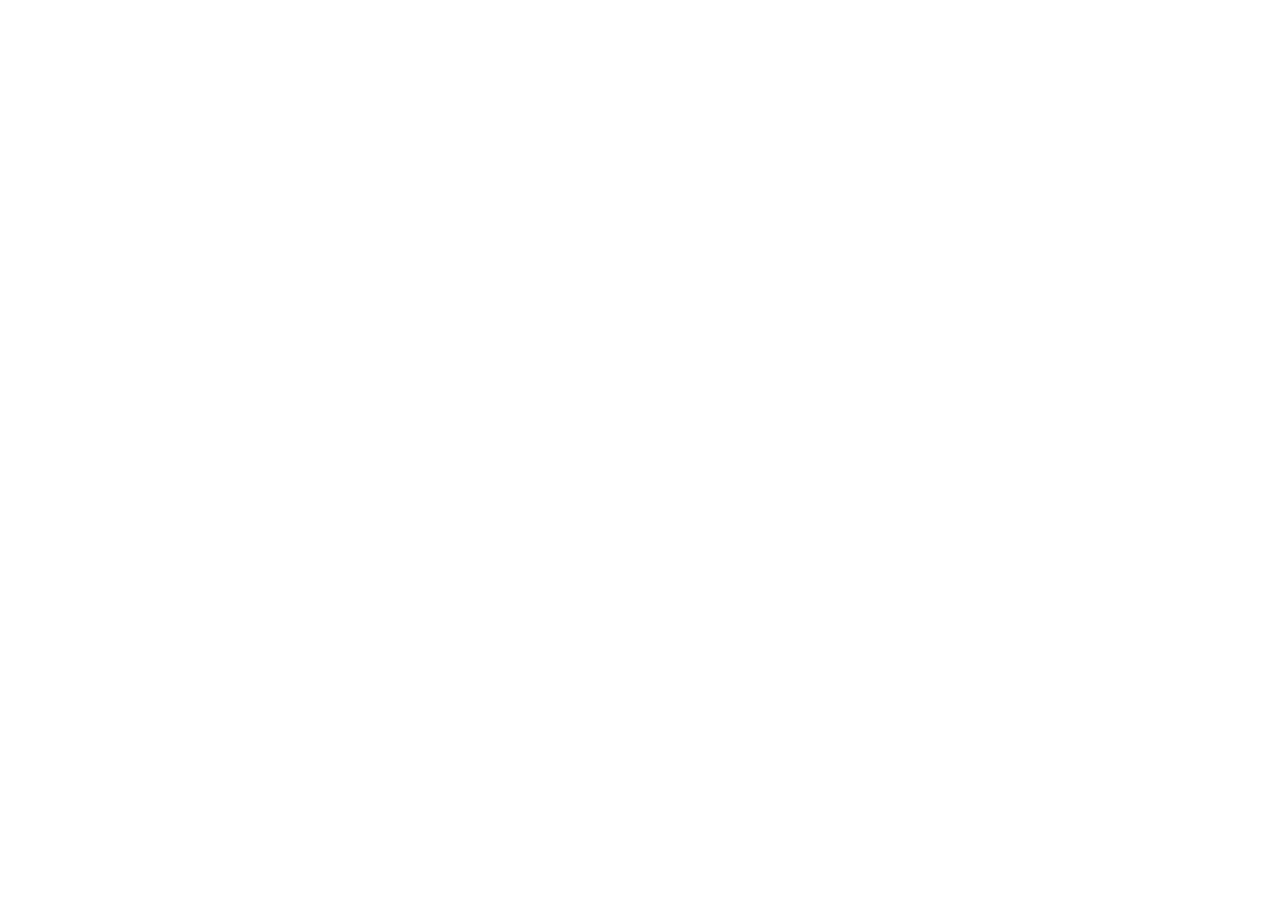
==== index.html @ e2c91dc7 "[skip lovable] Use tech stack vite_react_shadcn_ts_20250728_minor" ====
<!doctype html>
<html lang="en">
  <head>
    <meta charset="UTF-8" />
    <meta name="viewport" content="width=device-width, initial-scale=1.0" />
    <title>obsidian-signal</title>
    <meta name="description" content="Lovable Generated Project" />
    <meta name="author" content="Lovable" />

    <meta property="og:title" content="obsidian-signal" />
    <meta property="og:description" content="Lovable Generated Project" />
    <meta property="og:type" content="website" />
    <meta property="og:image" content="https://lovable.dev/opengraph-image-p98pqg.png" />

    <meta name="twitter:card" content="summary_large_image" />
    <meta name="twitter:site" content="@lovable_dev" />
    <meta name="twitter:image" content="https://lovable.dev/opengraph-image-p98pqg.png" />
  </head>

  <body>
    <div id="root"></div>
    <script type="module" src="/src/main.tsx"></script>
  </body>
</html>
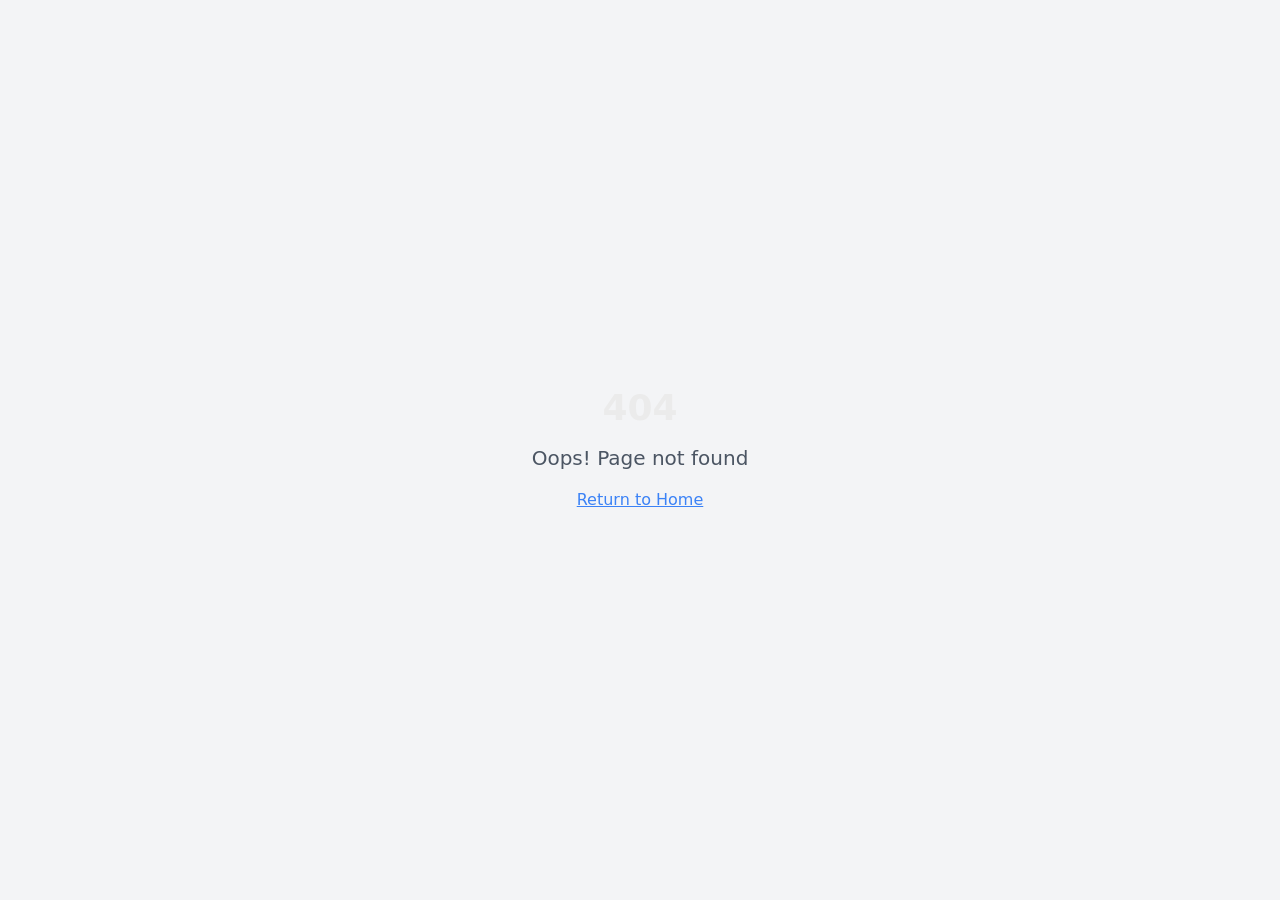
==== commit fa38481b: "Updates" ====
--- a/index.html
+++ b/index.html
@@ -1,24 +1,31 @@
-<!doctype html>
-<html lang="en">
-  <head>
-    <meta charset="UTF-8" />
-    <meta name="viewport" content="width=device-width, initial-scale=1.0" />
-    <title>obsidian-signal</title>
-    <meta name="description" content="Lovable Generated Project" />
-    <meta name="author" content="Lovable" />
-
-    <meta property="og:title" content="obsidian-signal" />
-    <meta property="og:description" content="Lovable Generated Project" />
-    <meta property="og:type" content="website" />
-    <meta property="og:image" content="https://lovable.dev/opengraph-image-p98pqg.png" />
-
-    <meta name="twitter:card" content="summary_large_image" />
-    <meta name="twitter:site" content="@lovable_dev" />
-    <meta name="twitter:image" content="https://lovable.dev/opengraph-image-p98pqg.png" />
-  </head>
-
-  <body>
-    <div id="root"></div>
-    <script type="module" src="/src/main.tsx"></script>
-  </body>
-</html>
+<!doctype html>
+<html lang="en">
+  <head>
+    <meta charset="UTF-8" />
+    <meta name="viewport" content="width=device-width, initial-scale=1.0" />
+    <title>Aegis Track - GPS Tracker | Signal. Steel. Sovereignty.</title>
+    <meta name="description" content="Premium GPS tracker with real-time tracking, GNSS precision, and LTE-M/NB-IoT connectivity. Track what matters without compromise." />
+    <meta name="author" content="Aegis Track" />
+    <meta name="keywords" content="GPS tracker, real-time tracking, fleet management, asset tracking, geofencing" />
+
+    <meta property="og:title" content="Aegis Track - Premium GPS Tracker" />
+    <meta property="og:description" content="Signal. Steel. Sovereignty. Track what matters in real time, without compromise." />
+    <meta property="og:type" content="website" />
+    <meta property="og:image" content="https://lovable.dev/opengraph-image-p98pqg.png" />
+
+    <meta name="twitter:card" content="summary_large_image" />
+    <meta name="twitter:site" content="@aegistrack" />
+    <meta name="twitter:image" content="https://lovable.dev/opengraph-image-p98pqg.png" />
+    
+    <link rel="preconnect" href="https://fonts.googleapis.com">
+    <link rel="preconnect" href="https://fonts.gstatic.com" crossorigin>
+    <link href="https://fonts.googleapis.com/css2?family=Space+Grotesk:wght@400;500;600;700&display=swap" rel="stylesheet">
+    <script type="module" crossorigin src="/assets/index-DQ94vwD7.js"></script>
+    <link rel="stylesheet" crossorigin href="/assets/index-DoMQKW9N.css">
+  </head>
+
+  <body>
+    <div id="root"></div>+
+  </body>
+</html>
--- a/assets/index-DoMQKW9N.css
+++ b/assets/index-DoMQKW9N.css
@@ -0,0 +1 @@
+*,:before,:after{--tw-border-spacing-x: 0;--tw-border-spacing-y: 0;--tw-translate-x: 0;--tw-translate-y: 0;--tw-rotate: 0;--tw-skew-x: 0;--tw-skew-y: 0;--tw-scale-x: 1;--tw-scale-y: 1;--tw-pan-x: ;--tw-pan-y: ;--tw-pinch-zoom: ;--tw-scroll-snap-strictness: proximity;--tw-gradient-from-position: ;--tw-gradient-via-position: ;--tw-gradient-to-position: ;--tw-ordinal: ;--tw-slashed-zero: ;--tw-numeric-figure: ;--tw-numeric-spacing: ;--tw-numeric-fraction: ;--tw-ring-inset: ;--tw-ring-offset-width: 0px;--tw-ring-offset-color: #fff;--tw-ring-color: rgb(59 130 246 / .5);--tw-ring-offset-shadow: 0 0 #0000;--tw-ring-shadow: 0 0 #0000;--tw-shadow: 0 0 #0000;--tw-shadow-colored: 0 0 #0000;--tw-blur: ;--tw-brightness: ;--tw-contrast: ;--tw-grayscale: ;--tw-hue-rotate: ;--tw-invert: ;--tw-saturate: ;--tw-sepia: ;--tw-drop-shadow: ;--tw-backdrop-blur: ;--tw-backdrop-brightness: ;--tw-backdrop-contrast: ;--tw-backdrop-grayscale: ;--tw-backdrop-hue-rotate: ;--tw-backdrop-invert: ;--tw-backdrop-opacity: ;--tw-backdrop-saturate: ;--tw-backdrop-sepia: ;--tw-contain-size: ;--tw-contain-layout: ;--tw-contain-paint: ;--tw-contain-style: }::backdrop{--tw-border-spacing-x: 0;--tw-border-spacing-y: 0;--tw-translate-x: 0;--tw-translate-y: 0;--tw-rotate: 0;--tw-skew-x: 0;--tw-skew-y: 0;--tw-scale-x: 1;--tw-scale-y: 1;--tw-pan-x: ;--tw-pan-y: ;--tw-pinch-zoom: ;--tw-scroll-snap-strictness: proximity;--tw-gradient-from-position: ;--tw-gradient-via-position: ;--tw-gradient-to-position: ;--tw-ordinal: ;--tw-slashed-zero: ;--tw-numeric-figure: ;--tw-numeric-spacing: ;--tw-numeric-fraction: ;--tw-ring-inset: ;--tw-ring-offset-width: 0px;--tw-ring-offset-color: #fff;--tw-ring-color: rgb(59 130 246 / .5);--tw-ring-offset-shadow: 0 0 #0000;--tw-ring-shadow: 0 0 #0000;--tw-shadow: 0 0 #0000;--tw-shadow-colored: 0 0 #0000;--tw-blur: ;--tw-brightness: ;--tw-contrast: ;--tw-grayscale: ;--tw-hue-rotate: ;--tw-invert: ;--tw-saturate: ;--tw-sepia: ;--tw-drop-shadow: ;--tw-backdrop-blur: ;--tw-backdrop-brightness: ;--tw-backdrop-contrast: ;--tw-backdrop-grayscale: ;--tw-backdrop-hue-rotate: ;--tw-backdrop-invert: ;--tw-backdrop-opacity: ;--tw-backdrop-saturate: ;--tw-backdrop-sepia: ;--tw-contain-size: ;--tw-contain-layout: ;--tw-contain-paint: ;--tw-contain-style: }*,:before,:after{box-sizing:border-box;border-width:0;border-style:solid;border-color:#e5e7eb}:before,:after{--tw-content: ""}html,:host{line-height:1.5;-webkit-text-size-adjust:100%;-moz-tab-size:4;-o-tab-size:4;tab-size:4;font-family:ui-sans-serif,system-ui,sans-serif,"Apple Color Emoji","Segoe UI Emoji",Segoe UI Symbol,"Noto Color Emoji";font-feature-settings:normal;font-variation-settings:normal;-webkit-tap-highlight-color:transparent}body{margin:0;line-height:inherit}hr{height:0;color:inherit;border-top-width:1px}abbr:where([title]){-webkit-text-decoration:underline dotted;text-decoration:underline dotted}h1,h2,h3,h4,h5,h6{font-size:inherit;font-weight:inherit}a{color:inherit;text-decoration:inherit}b,strong{font-weight:bolder}code,kbd,samp,pre{font-family:ui-monospace,SFMono-Regular,Menlo,Monaco,Consolas,Liberation Mono,Courier New,monospace;font-feature-settings:normal;font-variation-settings:normal;font-size:1em}small{font-size:80%}sub,sup{font-size:75%;line-height:0;position:relative;vertical-align:baseline}sub{bottom:-.25em}sup{top:-.5em}table{text-indent:0;border-color:inherit;border-collapse:collapse}button,input,optgroup,select,textarea{font-family:inherit;font-feature-settings:inherit;font-variation-settings:inherit;font-size:100%;font-weight:inherit;line-height:inherit;letter-spacing:inherit;color:inherit;margin:0;padding:0}button,select{text-transform:none}button,input:where([type=button]),input:where([type=reset]),input:where([type=submit]){-webkit-appearance:button;background-color:transparent;background-image:none}:-moz-focusring{outline:auto}:-moz-ui-invalid{box-shadow:none}progress{vertical-align:baseline}::-webkit-inner-spin-button,::-webkit-outer-spin-button{height:auto}[type=search]{-webkit-appearance:textfield;outline-offset:-2px}::-webkit-search-decoration{-webkit-appearance:none}::-webkit-file-upload-button{-webkit-appearance:button;font:inherit}summary{display:list-item}blockquote,dl,dd,h1,h2,h3,h4,h5,h6,hr,figure,p,pre{margin:0}fieldset{margin:0;padding:0}legend{padding:0}ol,ul,menu{list-style:none;margin:0;padding:0}dialog{padding:0}textarea{resize:vertical}input::-moz-placeholder,textarea::-moz-placeholder{opacity:1;color:#9ca3af}input::placeholder,textarea::placeholder{opacity:1;color:#9ca3af}button,[role=button]{cursor:pointer}:disabled{cursor:default}img,svg,video,canvas,audio,iframe,embed,object{display:block;vertical-align:middle}img,video{max-width:100%;height:auto}[hidden]:where(:not([hidden=until-found])){display:none}:root{--background: 0 0% 4%;--bg-elevated: 0 0% 7%;--foreground: 0 0% 90%;--ink: 0 0% 92%;--muted: 0 0% 63%;--iron: 210 8% 75%;--steel: 215 12% 50%;--crimson: 350 77% 37%;--violet: 265 65% 45%;--card: 0 0% 7%;--card-foreground: 0 0% 92%;--popover: 0 0% 5%;--popover-foreground: 0 0% 92%;--primary: 350 77% 37%;--primary-foreground: 0 0% 98%;--secondary: 0 0% 12%;--secondary-foreground: 0 0% 92%;--accent: 265 65% 45%;--accent-foreground: 0 0% 98%;--destructive: 0 70% 50%;--destructive-foreground: 0 0% 98%;--border: 0 0% 15%;--input: 0 0% 15%;--ring: 350 77% 37%;--radius: .25rem;--gradient-metal: linear-gradient(135deg, hsl(210 8% 65%), hsl(215 12% 80%), hsl(210 8% 70%));--gradient-crimson: linear-gradient(135deg, hsl(350 77% 37%), hsl(350 77% 47%));--gradient-violet: linear-gradient(135deg, hsl(265 65% 45%), hsl(265 65% 55%));--gradient-dark: linear-gradient(180deg, hsl(0 0% 4%), hsl(0 0% 7%));--shadow-glow: 0 0 30px hsl(350 77% 37% / .3);--shadow-deep: 0 10px 40px hsl(0 0% 0% / .7);--shadow-metal: inset 0 1px 2px hsl(0 0% 100% / .1), 0 2px 8px hsl(0 0% 0% / .5);--space-1: .25rem;--space-2: .5rem;--space-3: .75rem;--space-4: 1rem;--space-5: 1.5rem;--space-6: 2rem;--space-7: 3rem;--space-8: 4rem}*{border-color:hsl(var(--border))}body{background-color:hsl(var(--background));color:hsl(var(--ink));-webkit-font-smoothing:antialiased;-moz-osx-font-smoothing:grayscale;font-feature-settings:"liga" 1,"calt" 1}.headline{font-size:2.25rem;line-height:2.5rem;font-weight:700;letter-spacing:-.025em}@media (min-width: 768px){.headline{font-size:3.75rem;line-height:1}}@media (min-width: 1024px){.headline{font-size:4.5rem;line-height:1}}.headline{font-family:Space Grotesk,sans-serif;text-transform:uppercase;letter-spacing:-.02em}.subhead{font-size:1.125rem;line-height:1.75rem;color:hsl(var(--muted))}@media (min-width: 768px){.subhead{font-size:1.25rem;line-height:1.75rem}}.sheen{background:var(--gradient-metal);-webkit-background-clip:text;-webkit-text-fill-color:transparent;background-clip:text;animation:shimmer 3s ease-in-out infinite}.grain:before{content:"";position:absolute;top:0;right:0;bottom:0;left:0;background-image:url("data:image/svg+xml,%3Csvg viewBox='0 0 400 400' xmlns='http://www.w3.org/2000/svg'%3E%3Cfilter id='noise'%3E%3CfeTurbulence type='fractalNoise' baseFrequency='0.9' numOctaves='4' /%3E%3C/filter%3E%3Crect width='100%25' height='100%25' filter='url(%23noise)' opacity='0.03'/%3E%3C/svg%3E");pointer-events:none;z-index:1}.container{width:100%;margin-right:auto;margin-left:auto;padding-right:2rem;padding-left:2rem}@media (min-width: 1400px){.container{max-width:1400px}}.btn-primary{display:inline-flex;align-items:center;justify-content:center;gap:.5rem;border-radius:.25rem;padding:.75rem 1.5rem;font-weight:500;transition-property:all;transition-timing-function:cubic-bezier(.4,0,.2,1);transition-duration:.3s;animation-duration:.3s}.btn-primary:focus-visible{outline:2px solid transparent;outline-offset:2px;--tw-ring-offset-shadow: var(--tw-ring-inset) 0 0 0 var(--tw-ring-offset-width) var(--tw-ring-offset-color);--tw-ring-shadow: var(--tw-ring-inset) 0 0 0 calc(2px + var(--tw-ring-offset-width)) var(--tw-ring-color);box-shadow:var(--tw-ring-offset-shadow),var(--tw-ring-shadow),var(--tw-shadow, 0 0 #0000);--tw-ring-color: hsl(var(--ring))}.btn-primary{background-color:hsl(var(--primary));color:hsl(var(--primary-foreground));box-shadow:var(--shadow-glow),var(--shadow-metal)}.btn-primary:hover{--tw-brightness: brightness(1.1);filter:var(--tw-blur) var(--tw-brightness) var(--tw-contrast) var(--tw-grayscale) var(--tw-hue-rotate) var(--tw-invert) var(--tw-saturate) var(--tw-sepia) var(--tw-drop-shadow);transform:translateY(-2px);box-shadow:0 0 40px #a7162e80,var(--shadow-metal)}.btn-ghost{display:inline-flex;align-items:center;justify-content:center;gap:.5rem;border-radius:.25rem;padding:.75rem 1.5rem;font-weight:500;transition-property:all;transition-timing-function:cubic-bezier(.4,0,.2,1);transition-duration:.3s;animation-duration:.3s}.btn-ghost:focus-visible{outline:2px solid transparent;outline-offset:2px;--tw-ring-offset-shadow: var(--tw-ring-inset) 0 0 0 var(--tw-ring-offset-width) var(--tw-ring-offset-color);--tw-ring-shadow: var(--tw-ring-inset) 0 0 0 calc(2px + var(--tw-ring-offset-width)) var(--tw-ring-color);box-shadow:var(--tw-ring-offset-shadow),var(--tw-ring-shadow),var(--tw-shadow, 0 0 #0000);--tw-ring-color: hsl(var(--ring))}.btn-ghost{border-width:1px;border-color:hsl(var(--border));color:hsl(var(--foreground));background:transparent}.btn-ghost:hover{background-color:hsl(var(--secondary))}.card{border-radius:var(--radius);border-width:1px;border-color:hsl(var(--border));background-color:hsl(var(--card));padding:1.5rem;box-shadow:var(--shadow-deep);-webkit-backdrop-filter:blur(10px);backdrop-filter:blur(10px)}.card-hover{border-radius:var(--radius);border-width:1px;border-color:hsl(var(--border));background-color:hsl(var(--card));padding:1.5rem;box-shadow:var(--shadow-deep);-webkit-backdrop-filter:blur(10px);backdrop-filter:blur(10px);transition-property:transform;transition-timing-function:cubic-bezier(.4,0,.2,1);transition-duration:.3s;animation-duration:.3s}.card-hover:hover{transform:translateY(-4px);box-shadow:0 20px 60px #000c}.glass{background:#12121299;-webkit-backdrop-filter:blur(20px);backdrop-filter:blur(20px);border:1px solid hsl(0 0% 100% / .1)}.stack-2>:not([hidden])~:not([hidden]){--tw-space-y-reverse: 0;margin-top:calc(.5rem * calc(1 - var(--tw-space-y-reverse)));margin-bottom:calc(.5rem * var(--tw-space-y-reverse))}.stack-4>:not([hidden])~:not([hidden]){--tw-space-y-reverse: 0;margin-top:calc(1rem * calc(1 - var(--tw-space-y-reverse)));margin-bottom:calc(1rem * var(--tw-space-y-reverse))}.stack-6>:not([hidden])~:not([hidden]){--tw-space-y-reverse: 0;margin-top:calc(1.5rem * calc(1 - var(--tw-space-y-reverse)));margin-bottom:calc(1.5rem * var(--tw-space-y-reverse))}.stack-8>:not([hidden])~:not([hidden]){--tw-space-y-reverse: 0;margin-top:calc(2rem * calc(1 - var(--tw-space-y-reverse)));margin-bottom:calc(2rem * var(--tw-space-y-reverse))}.cluster{display:flex;align-items:center;gap:.5rem}.divider{height:1px;background-image:linear-gradient(to right,var(--tw-gradient-stops));--tw-gradient-from: transparent var(--tw-gradient-from-position);--tw-gradient-to: rgb(0 0 0 / 0) var(--tw-gradient-to-position);--tw-gradient-stops: var(--tw-gradient-from), var(--tw-gradient-to);--tw-gradient-to: hsl(var(--border) / 0) var(--tw-gradient-to-position);--tw-gradient-stops: var(--tw-gradient-from), hsl(var(--border)) var(--tw-gradient-via-position), var(--tw-gradient-to);--tw-gradient-to: transparent var(--tw-gradient-to-position)}.sr-only{position:absolute;width:1px;height:1px;padding:0;margin:-1px;overflow:hidden;clip:rect(0,0,0,0);white-space:nowrap;border-width:0}.pointer-events-none{pointer-events:none}.pointer-events-auto{pointer-events:auto}.visible{visibility:visible}.invisible{visibility:hidden}.fixed{position:fixed}.absolute{position:absolute}.relative{position:relative}.sticky{position:sticky}.inset-0{top:0;right:0;bottom:0;left:0}.inset-x-0{left:0;right:0}.inset-y-0{top:0;bottom:0}.-bottom-12{bottom:-3rem}.-left-12{left:-3rem}.-right-12{right:-3rem}.-top-12{top:-3rem}.-top-3{top:-.75rem}.bottom-0{bottom:0}.left-0{left:0}.left-1{left:.25rem}.left-1\/2{left:50%}.left-2{left:.5rem}.left-\[50\%\]{left:50%}.right-0{right:0}.right-1{right:.25rem}.right-2{right:.5rem}.right-3{right:.75rem}.right-4{right:1rem}.top-0{top:0}.top-1\.5{top:.375rem}.top-1\/2{top:50%}.top-2{top:.5rem}.top-20{top:5rem}.top-3\.5{top:.875rem}.top-4{top:1rem}.top-\[1px\]{top:1px}.top-\[50\%\]{top:50%}.top-\[60\%\]{top:60%}.top-full{top:100%}.z-0{z-index:0}.z-10{z-index:10}.z-20{z-index:20}.z-50{z-index:50}.z-\[100\]{z-index:100}.z-\[1\]{z-index:1}.-mx-1{margin-left:-.25rem;margin-right:-.25rem}.mx-2{margin-left:.5rem;margin-right:.5rem}.mx-3\.5{margin-left:.875rem;margin-right:.875rem}.mx-auto{margin-left:auto;margin-right:auto}.my-0\.5{margin-top:.125rem;margin-bottom:.125rem}.my-1{margin-top:.25rem;margin-bottom:.25rem}.my-8{margin-top:2rem;margin-bottom:2rem}.-ml-2{margin-left:-.5rem}.-ml-4{margin-left:-1rem}.-mt-4{margin-top:-1rem}.mb-1{margin-bottom:.25rem}.mb-12{margin-bottom:3rem}.mb-2{margin-bottom:.5rem}.mb-3{margin-bottom:.75rem}.mb-4{margin-bottom:1rem}.mb-6{margin-bottom:1.5rem}.mb-8{margin-bottom:2rem}.ml-1{margin-left:.25rem}.ml-8{margin-left:2rem}.ml-auto{margin-left:auto}.mr-2{margin-right:.5rem}.mt-1\.5{margin-top:.375rem}.mt-12{margin-top:3rem}.mt-2{margin-top:.5rem}.mt-20{margin-top:5rem}.mt-24{margin-top:6rem}.mt-4{margin-top:1rem}.mt-8{margin-top:2rem}.mt-auto{margin-top:auto}.block{display:block}.flex{display:flex}.inline-flex{display:inline-flex}.table{display:table}.grid{display:grid}.hidden{display:none}.aspect-square{aspect-ratio:1 / 1}.aspect-video{aspect-ratio:16 / 9}.size-4{width:1rem;height:1rem}.h-1\.5{height:.375rem}.h-10{height:2.5rem}.h-11{height:2.75rem}.h-12{height:3rem}.h-16{height:4rem}.h-2{height:.5rem}.h-2\.5{height:.625rem}.h-24{height:6rem}.h-3{height:.75rem}.h-3\.5{height:.875rem}.h-4{height:1rem}.h-5{height:1.25rem}.h-6{height:1.5rem}.h-7{height:1.75rem}.h-8{height:2rem}.h-9{height:2.25rem}.h-\[1px\]{height:1px}.h-\[var\(--radix-navigation-menu-viewport-height\)\]{height:var(--radix-navigation-menu-viewport-height)}.h-\[var\(--radix-select-trigger-height\)\]{height:var(--radix-select-trigger-height)}.h-auto{height:auto}.h-full{height:100%}.h-px{height:1px}.h-svh{height:100svh}.max-h-96{max-height:24rem}.max-h-\[300px\]{max-height:300px}.max-h-screen{max-height:100vh}.min-h-0{min-height:0px}.min-h-\[80px\]{min-height:80px}.min-h-\[90vh\]{min-height:90vh}.min-h-screen{min-height:100vh}.min-h-svh{min-height:100svh}.w-0{width:0px}.w-1{width:.25rem}.w-10{width:2.5rem}.w-11{width:2.75rem}.w-12{width:3rem}.w-16{width:4rem}.w-2{width:.5rem}.w-2\.5{width:.625rem}.w-24{width:6rem}.w-3{width:.75rem}.w-3\.5{width:.875rem}.w-3\/4{width:75%}.w-4{width:1rem}.w-5{width:1.25rem}.w-6{width:1.5rem}.w-64{width:16rem}.w-7{width:1.75rem}.w-72{width:18rem}.w-8{width:2rem}.w-9{width:2.25rem}.w-\[--sidebar-width\]{width:var(--sidebar-width)}.w-\[100px\]{width:100px}.w-\[1px\]{width:1px}.w-auto{width:auto}.w-full{width:100%}.w-max{width:-moz-max-content;width:max-content}.w-px{width:1px}.min-w-0{min-width:0px}.min-w-5{min-width:1.25rem}.min-w-\[12rem\]{min-width:12rem}.min-w-\[8rem\]{min-width:8rem}.min-w-\[var\(--radix-select-trigger-width\)\]{min-width:var(--radix-select-trigger-width)}.max-w-2xl{max-width:42rem}.max-w-3xl{max-width:48rem}.max-w-4xl{max-width:56rem}.max-w-5xl{max-width:64rem}.max-w-\[--skeleton-width\]{max-width:var(--skeleton-width)}.max-w-lg{max-width:32rem}.max-w-max{max-width:-moz-max-content;max-width:max-content}.flex-1{flex:1 1 0%}.flex-shrink-0,.shrink-0{flex-shrink:0}.grow{flex-grow:1}.grow-0{flex-grow:0}.basis-full{flex-basis:100%}.caption-bottom{caption-side:bottom}.border-collapse{border-collapse:collapse}.-translate-x-1\/2{--tw-translate-x: -50%;transform:translate(var(--tw-translate-x),var(--tw-translate-y)) rotate(var(--tw-rotate)) skew(var(--tw-skew-x)) skewY(var(--tw-skew-y)) scaleX(var(--tw-scale-x)) scaleY(var(--tw-scale-y))}.-translate-x-px{--tw-translate-x: -1px;transform:translate(var(--tw-translate-x),var(--tw-translate-y)) rotate(var(--tw-rotate)) skew(var(--tw-skew-x)) skewY(var(--tw-skew-y)) scaleX(var(--tw-scale-x)) scaleY(var(--tw-scale-y))}.-translate-y-1\/2{--tw-translate-y: -50%;transform:translate(var(--tw-translate-x),var(--tw-translate-y)) rotate(var(--tw-rotate)) skew(var(--tw-skew-x)) skewY(var(--tw-skew-y)) scaleX(var(--tw-scale-x)) scaleY(var(--tw-scale-y))}.translate-x-\[-50\%\]{--tw-translate-x: -50%;transform:translate(var(--tw-translate-x),var(--tw-translate-y)) rotate(var(--tw-rotate)) skew(var(--tw-skew-x)) skewY(var(--tw-skew-y)) scaleX(var(--tw-scale-x)) scaleY(var(--tw-scale-y))}.translate-x-px{--tw-translate-x: 1px;transform:translate(var(--tw-translate-x),var(--tw-translate-y)) rotate(var(--tw-rotate)) skew(var(--tw-skew-x)) skewY(var(--tw-skew-y)) scaleX(var(--tw-scale-x)) scaleY(var(--tw-scale-y))}.translate-y-\[-50\%\]{--tw-translate-y: -50%;transform:translate(var(--tw-translate-x),var(--tw-translate-y)) rotate(var(--tw-rotate)) skew(var(--tw-skew-x)) skewY(var(--tw-skew-y)) scaleX(var(--tw-scale-x)) scaleY(var(--tw-scale-y))}.rotate-180{--tw-rotate: 180deg;transform:translate(var(--tw-translate-x),var(--tw-translate-y)) rotate(var(--tw-rotate)) skew(var(--tw-skew-x)) skewY(var(--tw-skew-y)) scaleX(var(--tw-scale-x)) scaleY(var(--tw-scale-y))}.rotate-45{--tw-rotate: 45deg;transform:translate(var(--tw-translate-x),var(--tw-translate-y)) rotate(var(--tw-rotate)) skew(var(--tw-skew-x)) skewY(var(--tw-skew-y)) scaleX(var(--tw-scale-x)) scaleY(var(--tw-scale-y))}.rotate-90{--tw-rotate: 90deg;transform:translate(var(--tw-translate-x),var(--tw-translate-y)) rotate(var(--tw-rotate)) skew(var(--tw-skew-x)) skewY(var(--tw-skew-y)) scaleX(var(--tw-scale-x)) scaleY(var(--tw-scale-y))}.transform{transform:translate(var(--tw-translate-x),var(--tw-translate-y)) rotate(var(--tw-rotate)) skew(var(--tw-skew-x)) skewY(var(--tw-skew-y)) scaleX(var(--tw-scale-x)) scaleY(var(--tw-scale-y))}@keyframes pulse{50%{opacity:.5}}.animate-pulse{animation:pulse 2s cubic-bezier(.4,0,.6,1) infinite}.cursor-default{cursor:default}.cursor-pointer{cursor:pointer}.touch-none{touch-action:none}.select-none{-webkit-user-select:none;-moz-user-select:none;user-select:none}.list-none{list-style-type:none}.grid-cols-1{grid-template-columns:repeat(1,minmax(0,1fr))}.flex-row{flex-direction:row}.flex-col{flex-direction:column}.flex-col-reverse{flex-direction:column-reverse}.flex-wrap{flex-wrap:wrap}.items-start{align-items:flex-start}.items-end{align-items:flex-end}.items-center{align-items:center}.items-baseline{align-items:baseline}.items-stretch{align-items:stretch}.justify-center{justify-content:center}.justify-between{justify-content:space-between}.gap-1{gap:.25rem}.gap-1\.5{gap:.375rem}.gap-2{gap:.5rem}.gap-3{gap:.75rem}.gap-4{gap:1rem}.gap-6{gap:1.5rem}.gap-8{gap:2rem}.space-x-1>:not([hidden])~:not([hidden]){--tw-space-x-reverse: 0;margin-right:calc(.25rem * var(--tw-space-x-reverse));margin-left:calc(.25rem * calc(1 - var(--tw-space-x-reverse)))}.space-x-4>:not([hidden])~:not([hidden]){--tw-space-x-reverse: 0;margin-right:calc(1rem * var(--tw-space-x-reverse));margin-left:calc(1rem * calc(1 - var(--tw-space-x-reverse)))}.space-y-1>:not([hidden])~:not([hidden]){--tw-space-y-reverse: 0;margin-top:calc(.25rem * calc(1 - var(--tw-space-y-reverse)));margin-bottom:calc(.25rem * var(--tw-space-y-reverse))}.space-y-1\.5>:not([hidden])~:not([hidden]){--tw-space-y-reverse: 0;margin-top:calc(.375rem * calc(1 - var(--tw-space-y-reverse)));margin-bottom:calc(.375rem * var(--tw-space-y-reverse))}.space-y-2>:not([hidden])~:not([hidden]){--tw-space-y-reverse: 0;margin-top:calc(.5rem * calc(1 - var(--tw-space-y-reverse)));margin-bottom:calc(.5rem * var(--tw-space-y-reverse))}.space-y-4>:not([hidden])~:not([hidden]){--tw-space-y-reverse: 0;margin-top:calc(1rem * calc(1 - var(--tw-space-y-reverse)));margin-bottom:calc(1rem * var(--tw-space-y-reverse))}.overflow-auto{overflow:auto}.overflow-hidden{overflow:hidden}.overflow-x-auto{overflow-x:auto}.overflow-y-auto{overflow-y:auto}.overflow-x-hidden{overflow-x:hidden}.whitespace-nowrap{white-space:nowrap}.break-words{overflow-wrap:break-word}.rounded{border-radius:.25rem}.rounded-\[2px\]{border-radius:2px}.rounded-\[inherit\]{border-radius:inherit}.rounded-full{border-radius:9999px}.rounded-lg{border-radius:var(--radius)}.rounded-md{border-radius:calc(var(--radius) - 2px)}.rounded-sm{border-radius:calc(var(--radius) - 4px)}.rounded-t-\[10px\]{border-top-left-radius:10px;border-top-right-radius:10px}.rounded-tl-sm{border-top-left-radius:calc(var(--radius) - 4px)}.border{border-width:1px}.border-2{border-width:2px}.border-\[1\.5px\]{border-width:1.5px}.border-y{border-top-width:1px;border-bottom-width:1px}.border-b{border-bottom-width:1px}.border-l{border-left-width:1px}.border-r{border-right-width:1px}.border-t{border-top-width:1px}.border-dashed{border-style:dashed}.border-\[--color-border\]{border-color:var(--color-border)}.border-border{border-color:hsl(var(--border))}.border-border\/50{border-color:hsl(var(--border) / .5)}.border-destructive{border-color:hsl(var(--destructive))}.border-destructive\/50{border-color:hsl(var(--destructive) / .5)}.border-input{border-color:hsl(var(--input))}.border-primary{border-color:hsl(var(--primary))}.border-sidebar-border{border-color:hsl(var(--sidebar-border))}.border-transparent{border-color:transparent}.border-l-transparent{border-left-color:transparent}.border-t-transparent{border-top-color:transparent}.bg-\[--color-bg\]{background-color:var(--color-bg)}.bg-accent{background-color:hsl(var(--accent))}.bg-background{background-color:hsl(var(--background))}.bg-black\/80{background-color:#000c}.bg-border{background-color:hsl(var(--border))}.bg-card{background-color:hsl(var(--card))}.bg-card\/50{background-color:hsl(var(--card) / .5)}.bg-destructive{background-color:hsl(var(--destructive))}.bg-foreground{background-color:hsl(var(--foreground))}.bg-gray-100{--tw-bg-opacity: 1;background-color:rgb(243 244 246 / var(--tw-bg-opacity, 1))}.bg-muted{background-color:hsl(var(--muted))}.bg-muted\/50{background-color:hsl(var(--muted) / .5)}.bg-popover{background-color:hsl(var(--popover))}.bg-primary{background-color:hsl(var(--primary))}.bg-secondary{background-color:hsl(var(--secondary))}.bg-secondary\/50{background-color:hsl(var(--secondary) / .5)}.bg-sidebar{background-color:hsl(var(--sidebar-background))}.bg-sidebar-border{background-color:hsl(var(--sidebar-border))}.bg-transparent{background-color:transparent}.bg-gradient-to-b{background-image:linear-gradient(to bottom,var(--tw-gradient-stops))}.bg-gradient-to-br{background-image:linear-gradient(to bottom right,var(--tw-gradient-stops))}.from-background{--tw-gradient-from: hsl(var(--background)) var(--tw-gradient-from-position);--tw-gradient-to: hsl(var(--background) / 0) var(--tw-gradient-to-position);--tw-gradient-stops: var(--tw-gradient-from), var(--tw-gradient-to)}.from-crimson{--tw-gradient-from: hsl(var(--crimson)) var(--tw-gradient-from-position);--tw-gradient-to: hsl(var(--crimson) / 0) var(--tw-gradient-to-position);--tw-gradient-stops: var(--tw-gradient-from), var(--tw-gradient-to)}.from-primary{--tw-gradient-from: hsl(var(--primary)) var(--tw-gradient-from-position);--tw-gradient-to: hsl(var(--primary) / 0) var(--tw-gradient-to-position);--tw-gradient-stops: var(--tw-gradient-from), var(--tw-gradient-to)}.via-accent{--tw-gradient-to: hsl(var(--accent) / 0) var(--tw-gradient-to-position);--tw-gradient-stops: var(--tw-gradient-from), hsl(var(--accent)) var(--tw-gradient-via-position), var(--tw-gradient-to)}.via-background\/80{--tw-gradient-to: hsl(var(--background) / 0) var(--tw-gradient-to-position);--tw-gradient-stops: var(--tw-gradient-from), hsl(var(--background) / .8) var(--tw-gradient-via-position), var(--tw-gradient-to)}.to-background{--tw-gradient-to: hsl(var(--background)) var(--tw-gradient-to-position)}.to-transparent{--tw-gradient-to: transparent var(--tw-gradient-to-position)}.to-violet{--tw-gradient-to: hsl(var(--violet)) var(--tw-gradient-to-position)}.fill-current{fill:currentColor}.object-cover{-o-object-fit:cover;object-fit:cover}.p-0{padding:0}.p-1{padding:.25rem}.p-2{padding:.5rem}.p-3{padding:.75rem}.p-4{padding:1rem}.p-6{padding:1.5rem}.p-\[1px\]{padding:1px}.px-1{padding-left:.25rem;padding-right:.25rem}.px-2{padding-left:.5rem;padding-right:.5rem}.px-2\.5{padding-left:.625rem;padding-right:.625rem}.px-3{padding-left:.75rem;padding-right:.75rem}.px-4{padding-left:1rem;padding-right:1rem}.px-5{padding-left:1.25rem;padding-right:1.25rem}.px-8{padding-left:2rem;padding-right:2rem}.py-0\.5{padding-top:.125rem;padding-bottom:.125rem}.py-1{padding-top:.25rem;padding-bottom:.25rem}.py-1\.5{padding-top:.375rem;padding-bottom:.375rem}.py-12{padding-top:3rem;padding-bottom:3rem}.py-2{padding-top:.5rem;padding-bottom:.5rem}.py-20{padding-top:5rem;padding-bottom:5rem}.py-3{padding-top:.75rem;padding-bottom:.75rem}.py-4{padding-top:1rem;padding-bottom:1rem}.py-6{padding-top:1.5rem;padding-bottom:1.5rem}.pb-3{padding-bottom:.75rem}.pb-4{padding-bottom:1rem}.pl-2\.5{padding-left:.625rem}.pl-4{padding-left:1rem}.pl-8{padding-left:2rem}.pr-2{padding-right:.5rem}.pr-2\.5{padding-right:.625rem}.pr-8{padding-right:2rem}.pt-0{padding-top:0}.pt-1{padding-top:.25rem}.pt-3{padding-top:.75rem}.pt-4{padding-top:1rem}.text-left{text-align:left}.text-center{text-align:center}.align-middle{vertical-align:middle}.font-mono{font-family:ui-monospace,SFMono-Regular,Menlo,Monaco,Consolas,Liberation Mono,Courier New,monospace}.text-2xl{font-size:1.5rem;line-height:2rem}.text-3xl{font-size:1.875rem;line-height:2.25rem}.text-4xl{font-size:2.25rem;line-height:2.5rem}.text-\[0\.8rem\]{font-size:.8rem}.text-base{font-size:1rem;line-height:1.5rem}.text-lg{font-size:1.125rem;line-height:1.75rem}.text-sm{font-size:.875rem;line-height:1.25rem}.text-xl{font-size:1.25rem;line-height:1.75rem}.text-xs{font-size:.75rem;line-height:1rem}.font-bold{font-weight:700}.font-medium{font-weight:500}.font-normal{font-weight:400}.font-semibold{font-weight:600}.uppercase{text-transform:uppercase}.tabular-nums{--tw-numeric-spacing: tabular-nums;font-variant-numeric:var(--tw-ordinal) var(--tw-slashed-zero) var(--tw-numeric-figure) var(--tw-numeric-spacing) var(--tw-numeric-fraction)}.leading-none{line-height:1}.leading-relaxed{line-height:1.625}.tracking-tight{letter-spacing:-.025em}.tracking-wider{letter-spacing:.05em}.tracking-widest{letter-spacing:.1em}.text-accent-foreground{color:hsl(var(--accent-foreground))}.text-blue-500{--tw-text-opacity: 1;color:rgb(59 130 246 / var(--tw-text-opacity, 1))}.text-card-foreground{color:hsl(var(--card-foreground))}.text-current{color:currentColor}.text-destructive{color:hsl(var(--destructive))}.text-destructive-foreground{color:hsl(var(--destructive-foreground))}.text-foreground{color:hsl(var(--foreground))}.text-foreground\/50{color:hsl(var(--foreground) / .5)}.text-gray-600{--tw-text-opacity: 1;color:rgb(75 85 99 / var(--tw-text-opacity, 1))}.text-muted{color:hsl(var(--muted))}.text-muted-foreground{color:hsl(var(--muted-foreground))}.text-popover-foreground{color:hsl(var(--popover-foreground))}.text-primary{color:hsl(var(--primary))}.text-primary-foreground{color:hsl(var(--primary-foreground))}.text-secondary-foreground{color:hsl(var(--secondary-foreground))}.text-sidebar-foreground{color:hsl(var(--sidebar-foreground))}.text-sidebar-foreground\/70{color:hsl(var(--sidebar-foreground) / .7)}.underline{text-decoration-line:underline}.underline-offset-4{text-underline-offset:4px}.opacity-0{opacity:0}.opacity-40{opacity:.4}.opacity-50{opacity:.5}.opacity-60{opacity:.6}.opacity-70{opacity:.7}.opacity-90{opacity:.9}.shadow-\[0_0_0_1px_hsl\(var\(--sidebar-border\)\)\]{--tw-shadow: 0 0 0 1px hsl(var(--sidebar-border));--tw-shadow-colored: 0 0 0 1px var(--tw-shadow-color);box-shadow:var(--tw-ring-offset-shadow, 0 0 #0000),var(--tw-ring-shadow, 0 0 #0000),var(--tw-shadow)}.shadow-lg{--tw-shadow: 0 10px 15px -3px rgb(0 0 0 / .1), 0 4px 6px -4px rgb(0 0 0 / .1);--tw-shadow-colored: 0 10px 15px -3px var(--tw-shadow-color), 0 4px 6px -4px var(--tw-shadow-color);box-shadow:var(--tw-ring-offset-shadow, 0 0 #0000),var(--tw-ring-shadow, 0 0 #0000),var(--tw-shadow)}.shadow-md{--tw-shadow: 0 4px 6px -1px rgb(0 0 0 / .1), 0 2px 4px -2px rgb(0 0 0 / .1);--tw-shadow-colored: 0 4px 6px -1px var(--tw-shadow-color), 0 2px 4px -2px var(--tw-shadow-color);box-shadow:var(--tw-ring-offset-shadow, 0 0 #0000),var(--tw-ring-shadow, 0 0 #0000),var(--tw-shadow)}.shadow-none{--tw-shadow: 0 0 #0000;--tw-shadow-colored: 0 0 #0000;box-shadow:var(--tw-ring-offset-shadow, 0 0 #0000),var(--tw-ring-shadow, 0 0 #0000),var(--tw-shadow)}.shadow-sm{--tw-shadow: 0 1px 2px 0 rgb(0 0 0 / .05);--tw-shadow-colored: 0 1px 2px 0 var(--tw-shadow-color);box-shadow:var(--tw-ring-offset-shadow, 0 0 #0000),var(--tw-ring-shadow, 0 0 #0000),var(--tw-shadow)}.shadow-xl{--tw-shadow: 0 20px 25px -5px rgb(0 0 0 / .1), 0 8px 10px -6px rgb(0 0 0 / .1);--tw-shadow-colored: 0 20px 25px -5px var(--tw-shadow-color), 0 8px 10px -6px var(--tw-shadow-color);box-shadow:var(--tw-ring-offset-shadow, 0 0 #0000),var(--tw-ring-shadow, 0 0 #0000),var(--tw-shadow)}.outline-none{outline:2px solid transparent;outline-offset:2px}.outline{outline-style:solid}.ring-0{--tw-ring-offset-shadow: var(--tw-ring-inset) 0 0 0 var(--tw-ring-offset-width) var(--tw-ring-offset-color);--tw-ring-shadow: var(--tw-ring-inset) 0 0 0 calc(0px + var(--tw-ring-offset-width)) var(--tw-ring-color);box-shadow:var(--tw-ring-offset-shadow),var(--tw-ring-shadow),var(--tw-shadow, 0 0 #0000)}.ring-2{--tw-ring-offset-shadow: var(--tw-ring-inset) 0 0 0 var(--tw-ring-offset-width) var(--tw-ring-offset-color);--tw-ring-shadow: var(--tw-ring-inset) 0 0 0 calc(2px + var(--tw-ring-offset-width)) var(--tw-ring-color);box-shadow:var(--tw-ring-offset-shadow),var(--tw-ring-shadow),var(--tw-shadow, 0 0 #0000)}.ring-4{--tw-ring-offset-shadow: var(--tw-ring-inset) 0 0 0 var(--tw-ring-offset-width) var(--tw-ring-offset-color);--tw-ring-shadow: var(--tw-ring-inset) 0 0 0 calc(4px + var(--tw-ring-offset-width)) var(--tw-ring-color);box-shadow:var(--tw-ring-offset-shadow),var(--tw-ring-shadow),var(--tw-shadow, 0 0 #0000)}.ring-background{--tw-ring-color: hsl(var(--background))}.ring-primary{--tw-ring-color: hsl(var(--primary))}.ring-ring{--tw-ring-color: hsl(var(--ring))}.ring-sidebar-ring{--tw-ring-color: hsl(var(--sidebar-ring))}.ring-offset-background{--tw-ring-offset-color: hsl(var(--background))}.filter{filter:var(--tw-blur) var(--tw-brightness) var(--tw-contrast) var(--tw-grayscale) var(--tw-hue-rotate) var(--tw-invert) var(--tw-saturate) var(--tw-sepia) var(--tw-drop-shadow)}.transition{transition-property:color,background-color,border-color,text-decoration-color,fill,stroke,opacity,box-shadow,transform,filter,-webkit-backdrop-filter;transition-property:color,background-color,border-color,text-decoration-color,fill,stroke,opacity,box-shadow,transform,filter,backdrop-filter;transition-property:color,background-color,border-color,text-decoration-color,fill,stroke,opacity,box-shadow,transform,filter,backdrop-filter,-webkit-backdrop-filter;transition-timing-function:cubic-bezier(.4,0,.2,1);transition-duration:.15s}.transition-\[left\,right\,width\]{transition-property:left,right,width;transition-timing-function:cubic-bezier(.4,0,.2,1);transition-duration:.15s}.transition-\[margin\,opa\]{transition-property:margin,opa;transition-timing-function:cubic-bezier(.4,0,.2,1);transition-duration:.15s}.transition-\[width\,height\,padding\]{transition-property:width,height,padding;transition-timing-function:cubic-bezier(.4,0,.2,1);transition-duration:.15s}.transition-\[width\]{transition-property:width;transition-timing-function:cubic-bezier(.4,0,.2,1);transition-duration:.15s}.transition-all{transition-property:all;transition-timing-function:cubic-bezier(.4,0,.2,1);transition-duration:.15s}.transition-colors{transition-property:color,background-color,border-color,text-decoration-color,fill,stroke;transition-timing-function:cubic-bezier(.4,0,.2,1);transition-duration:.15s}.transition-opacity{transition-property:opacity;transition-timing-function:cubic-bezier(.4,0,.2,1);transition-duration:.15s}.transition-transform{transition-property:transform;transition-timing-function:cubic-bezier(.4,0,.2,1);transition-duration:.15s}.duration-1000{transition-duration:1s}.duration-200{transition-duration:.2s}.ease-in-out{transition-timing-function:cubic-bezier(.4,0,.2,1)}.ease-linear{transition-timing-function:linear}@keyframes enter{0%{opacity:var(--tw-enter-opacity, 1);transform:translate3d(var(--tw-enter-translate-x, 0),var(--tw-enter-translate-y, 0),0) scale3d(var(--tw-enter-scale, 1),var(--tw-enter-scale, 1),var(--tw-enter-scale, 1)) rotate(var(--tw-enter-rotate, 0))}}@keyframes exit{to{opacity:var(--tw-exit-opacity, 1);transform:translate3d(var(--tw-exit-translate-x, 0),var(--tw-exit-translate-y, 0),0) scale3d(var(--tw-exit-scale, 1),var(--tw-exit-scale, 1),var(--tw-exit-scale, 1)) rotate(var(--tw-exit-rotate, 0))}}.animate-in{animation-name:enter;animation-duration:.15s;--tw-enter-opacity: initial;--tw-enter-scale: initial;--tw-enter-rotate: initial;--tw-enter-translate-x: initial;--tw-enter-translate-y: initial}.fade-in-0{--tw-enter-opacity: 0}.fade-in-80{--tw-enter-opacity: .8}.zoom-in-95{--tw-enter-scale: .95}.duration-1000{animation-duration:1s}.duration-200{animation-duration:.2s}.ease-in-out{animation-timing-function:cubic-bezier(.4,0,.2,1)}.ease-linear{animation-timing-function:linear}@keyframes shimmer{0%,to{background-position:0% 50%}50%{background-position:100% 50%}}@keyframes float{0%,to{transform:translateY(0)}50%{transform:translateY(-10px)}}@keyframes pulse-glow{0%,to{box-shadow:0 0 20px #a7162e4d}50%{box-shadow:0 0 40px #a7162e99}}@media (prefers-reduced-motion: reduce){*,*:before,*:after{animation-duration:.01ms!important;animation-iteration-count:1!important;transition-duration:.01ms!important}}.file\:border-0::file-selector-button{border-width:0px}.file\:bg-transparent::file-selector-button{background-color:transparent}.file\:text-sm::file-selector-button{font-size:.875rem;line-height:1.25rem}.file\:font-medium::file-selector-button{font-weight:500}.file\:text-foreground::file-selector-button{color:hsl(var(--foreground))}.placeholder\:text-muted-foreground::-moz-placeholder{color:hsl(var(--muted-foreground))}.placeholder\:text-muted-foreground::placeholder{color:hsl(var(--muted-foreground))}.after\:absolute:after{content:var(--tw-content);position:absolute}.after\:-inset-2:after{content:var(--tw-content);top:-.5rem;right:-.5rem;bottom:-.5rem;left:-.5rem}.after\:inset-y-0:after{content:var(--tw-content);top:0;bottom:0}.after\:left-1\/2:after{content:var(--tw-content);left:50%}.after\:w-1:after{content:var(--tw-content);width:.25rem}.after\:w-\[2px\]:after{content:var(--tw-content);width:2px}.after\:-translate-x-1\/2:after{content:var(--tw-content);--tw-translate-x: -50%;transform:translate(var(--tw-translate-x),var(--tw-translate-y)) rotate(var(--tw-rotate)) skew(var(--tw-skew-x)) skewY(var(--tw-skew-y)) scaleX(var(--tw-scale-x)) scaleY(var(--tw-scale-y))}.first\:rounded-l-md:first-child{border-top-left-radius:calc(var(--radius) - 2px);border-bottom-left-radius:calc(var(--radius) - 2px)}.first\:border-l:first-child{border-left-width:1px}.last\:rounded-r-md:last-child{border-top-right-radius:calc(var(--radius) - 2px);border-bottom-right-radius:calc(var(--radius) - 2px)}.focus-within\:relative:focus-within{position:relative}.focus-within\:z-20:focus-within{z-index:20}.hover\:bg-accent:hover{background-color:hsl(var(--accent))}.hover\:bg-destructive\/80:hover{background-color:hsl(var(--destructive) / .8)}.hover\:bg-destructive\/90:hover{background-color:hsl(var(--destructive) / .9)}.hover\:bg-muted:hover{background-color:hsl(var(--muted))}.hover\:bg-muted\/50:hover{background-color:hsl(var(--muted) / .5)}.hover\:bg-primary:hover{background-color:hsl(var(--primary))}.hover\:bg-primary\/80:hover{background-color:hsl(var(--primary) / .8)}.hover\:bg-primary\/90:hover{background-color:hsl(var(--primary) / .9)}.hover\:bg-secondary:hover{background-color:hsl(var(--secondary))}.hover\:bg-secondary\/80:hover{background-color:hsl(var(--secondary) / .8)}.hover\:bg-sidebar-accent:hover{background-color:hsl(var(--sidebar-accent))}.hover\:text-accent-foreground:hover{color:hsl(var(--accent-foreground))}.hover\:text-blue-700:hover{--tw-text-opacity: 1;color:rgb(29 78 216 / var(--tw-text-opacity, 1))}.hover\:text-destructive:hover{color:hsl(var(--destructive))}.hover\:text-foreground:hover{color:hsl(var(--foreground))}.hover\:text-ink:hover{color:hsl(var(--ink))}.hover\:text-muted-foreground:hover{color:hsl(var(--muted-foreground))}.hover\:text-primary:hover{color:hsl(var(--primary))}.hover\:text-primary-foreground:hover{color:hsl(var(--primary-foreground))}.hover\:text-sidebar-accent-foreground:hover{color:hsl(var(--sidebar-accent-foreground))}.hover\:underline:hover{text-decoration-line:underline}.hover\:opacity-100:hover{opacity:1}.hover\:shadow-\[0_0_0_1px_hsl\(var\(--sidebar-accent\)\)\]:hover{--tw-shadow: 0 0 0 1px hsl(var(--sidebar-accent));--tw-shadow-colored: 0 0 0 1px var(--tw-shadow-color);box-shadow:var(--tw-ring-offset-shadow, 0 0 #0000),var(--tw-ring-shadow, 0 0 #0000),var(--tw-shadow)}.hover\:after\:bg-sidebar-border:hover:after{content:var(--tw-content);background-color:hsl(var(--sidebar-border))}.focus\:bg-accent:focus{background-color:hsl(var(--accent))}.focus\:bg-primary:focus{background-color:hsl(var(--primary))}.focus\:text-accent-foreground:focus{color:hsl(var(--accent-foreground))}.focus\:text-primary-foreground:focus{color:hsl(var(--primary-foreground))}.focus\:opacity-100:focus{opacity:1}.focus\:outline-none:focus{outline:2px solid transparent;outline-offset:2px}.focus\:ring-2:focus{--tw-ring-offset-shadow: var(--tw-ring-inset) 0 0 0 var(--tw-ring-offset-width) var(--tw-ring-offset-color);--tw-ring-shadow: var(--tw-ring-inset) 0 0 0 calc(2px + var(--tw-ring-offset-width)) var(--tw-ring-color);box-shadow:var(--tw-ring-offset-shadow),var(--tw-ring-shadow),var(--tw-shadow, 0 0 #0000)}.focus\:ring-ring:focus{--tw-ring-color: hsl(var(--ring))}.focus\:ring-offset-2:focus{--tw-ring-offset-width: 2px}.focus-visible\:outline-none:focus-visible{outline:2px solid transparent;outline-offset:2px}.focus-visible\:ring-1:focus-visible{--tw-ring-offset-shadow: var(--tw-ring-inset) 0 0 0 var(--tw-ring-offset-width) var(--tw-ring-offset-color);--tw-ring-shadow: var(--tw-ring-inset) 0 0 0 calc(1px + var(--tw-ring-offset-width)) var(--tw-ring-color);box-shadow:var(--tw-ring-offset-shadow),var(--tw-ring-shadow),var(--tw-shadow, 0 0 #0000)}.focus-visible\:ring-2:focus-visible{--tw-ring-offset-shadow: var(--tw-ring-inset) 0 0 0 var(--tw-ring-offset-width) var(--tw-ring-offset-color);--tw-ring-shadow: var(--tw-ring-inset) 0 0 0 calc(2px + var(--tw-ring-offset-width)) var(--tw-ring-color);box-shadow:var(--tw-ring-offset-shadow),var(--tw-ring-shadow),var(--tw-shadow, 0 0 #0000)}.focus-visible\:ring-ring:focus-visible{--tw-ring-color: hsl(var(--ring))}.focus-visible\:ring-sidebar-ring:focus-visible{--tw-ring-color: hsl(var(--sidebar-ring))}.focus-visible\:ring-offset-1:focus-visible{--tw-ring-offset-width: 1px}.focus-visible\:ring-offset-2:focus-visible{--tw-ring-offset-width: 2px}.focus-visible\:ring-offset-background:focus-visible{--tw-ring-offset-color: hsl(var(--background))}.active\:bg-sidebar-accent:active{background-color:hsl(var(--sidebar-accent))}.active\:text-sidebar-accent-foreground:active{color:hsl(var(--sidebar-accent-foreground))}.disabled\:pointer-events-none:disabled{pointer-events:none}.disabled\:cursor-not-allowed:disabled{cursor:not-allowed}.disabled\:opacity-50:disabled{opacity:.5}.group\/menu-item:focus-within .group-focus-within\/menu-item\:opacity-100{opacity:1}.group\/menu-item:hover .group-hover\/menu-item\:opacity-100,.group:hover .group-hover\:opacity-100{opacity:1}.group.destructive .group-\[\.destructive\]\:border-muted\/40{border-color:hsl(var(--muted) / .4)}.group.toaster .group-\[\.toaster\]\:border-border{border-color:hsl(var(--border))}.group.toast .group-\[\.toast\]\:bg-muted{background-color:hsl(var(--muted))}.group.toast .group-\[\.toast\]\:bg-primary{background-color:hsl(var(--primary))}.group.toaster .group-\[\.toaster\]\:bg-background{background-color:hsl(var(--background))}.group.destructive .group-\[\.destructive\]\:text-red-300{--tw-text-opacity: 1;color:rgb(252 165 165 / var(--tw-text-opacity, 1))}.group.toast .group-\[\.toast\]\:text-muted-foreground{color:hsl(var(--muted-foreground))}.group.toast .group-\[\.toast\]\:text-primary-foreground{color:hsl(var(--primary-foreground))}.group.toaster .group-\[\.toaster\]\:text-foreground{color:hsl(var(--foreground))}.group.toaster .group-\[\.toaster\]\:shadow-lg{--tw-shadow: 0 10px 15px -3px rgb(0 0 0 / .1), 0 4px 6px -4px rgb(0 0 0 / .1);--tw-shadow-colored: 0 10px 15px -3px var(--tw-shadow-color), 0 4px 6px -4px var(--tw-shadow-color);box-shadow:var(--tw-ring-offset-shadow, 0 0 #0000),var(--tw-ring-shadow, 0 0 #0000),var(--tw-shadow)}.group.destructive .group-\[\.destructive\]\:hover\:border-destructive\/30:hover{border-color:hsl(var(--destructive) / .3)}.group.destructive .group-\[\.destructive\]\:hover\:bg-destructive:hover{background-color:hsl(var(--destructive))}.group.destructive .group-\[\.destructive\]\:hover\:text-destructive-foreground:hover{color:hsl(var(--destructive-foreground))}.group.destructive .group-\[\.destructive\]\:hover\:text-red-50:hover{--tw-text-opacity: 1;color:rgb(254 242 242 / var(--tw-text-opacity, 1))}.group.destructive .group-\[\.destructive\]\:focus\:ring-destructive:focus{--tw-ring-color: hsl(var(--destructive))}.group.destructive .group-\[\.destructive\]\:focus\:ring-red-400:focus{--tw-ring-opacity: 1;--tw-ring-color: rgb(248 113 113 / var(--tw-ring-opacity, 1))}.group.destructive .group-\[\.destructive\]\:focus\:ring-offset-red-600:focus{--tw-ring-offset-color: #dc2626}.peer\/menu-button:hover~.peer-hover\/menu-button\:text-sidebar-accent-foreground{color:hsl(var(--sidebar-accent-foreground))}.peer:disabled~.peer-disabled\:cursor-not-allowed{cursor:not-allowed}.peer:disabled~.peer-disabled\:opacity-70{opacity:.7}.has-\[\[data-variant\=inset\]\]\:bg-sidebar:has([data-variant=inset]){background-color:hsl(var(--sidebar-background))}.has-\[\:disabled\]\:opacity-50:has(:disabled){opacity:.5}.group\/menu-item:has([data-sidebar=menu-action]) .group-has-\[\[data-sidebar\=menu-action\]\]\/menu-item\:pr-8{padding-right:2rem}.aria-disabled\:pointer-events-none[aria-disabled=true]{pointer-events:none}.aria-disabled\:opacity-50[aria-disabled=true]{opacity:.5}.aria-selected\:bg-accent[aria-selected=true]{background-color:hsl(var(--accent))}.aria-selected\:bg-accent\/50[aria-selected=true]{background-color:hsl(var(--accent) / .5)}.aria-selected\:text-accent-foreground[aria-selected=true]{color:hsl(var(--accent-foreground))}.aria-selected\:text-muted-foreground[aria-selected=true]{color:hsl(var(--muted-foreground))}.aria-selected\:opacity-100[aria-selected=true]{opacity:1}.aria-selected\:opacity-30[aria-selected=true]{opacity:.3}.data-\[disabled\=true\]\:pointer-events-none[data-disabled=true],.data-\[disabled\]\:pointer-events-none[data-disabled]{pointer-events:none}.data-\[panel-group-direction\=vertical\]\:h-px[data-panel-group-direction=vertical]{height:1px}.data-\[panel-group-direction\=vertical\]\:w-full[data-panel-group-direction=vertical]{width:100%}.data-\[side\=bottom\]\:translate-y-1[data-side=bottom]{--tw-translate-y: .25rem;transform:translate(var(--tw-translate-x),var(--tw-translate-y)) rotate(var(--tw-rotate)) skew(var(--tw-skew-x)) skewY(var(--tw-skew-y)) scaleX(var(--tw-scale-x)) scaleY(var(--tw-scale-y))}.data-\[side\=left\]\:-translate-x-1[data-side=left]{--tw-translate-x: -.25rem;transform:translate(var(--tw-translate-x),var(--tw-translate-y)) rotate(var(--tw-rotate)) skew(var(--tw-skew-x)) skewY(var(--tw-skew-y)) scaleX(var(--tw-scale-x)) scaleY(var(--tw-scale-y))}.data-\[side\=right\]\:translate-x-1[data-side=right]{--tw-translate-x: .25rem;transform:translate(var(--tw-translate-x),var(--tw-translate-y)) rotate(var(--tw-rotate)) skew(var(--tw-skew-x)) skewY(var(--tw-skew-y)) scaleX(var(--tw-scale-x)) scaleY(var(--tw-scale-y))}.data-\[side\=top\]\:-translate-y-1[data-side=top]{--tw-translate-y: -.25rem;transform:translate(var(--tw-translate-x),var(--tw-translate-y)) rotate(var(--tw-rotate)) skew(var(--tw-skew-x)) skewY(var(--tw-skew-y)) scaleX(var(--tw-scale-x)) scaleY(var(--tw-scale-y))}.data-\[state\=checked\]\:translate-x-5[data-state=checked]{--tw-translate-x: 1.25rem;transform:translate(var(--tw-translate-x),var(--tw-translate-y)) rotate(var(--tw-rotate)) skew(var(--tw-skew-x)) skewY(var(--tw-skew-y)) scaleX(var(--tw-scale-x)) scaleY(var(--tw-scale-y))}.data-\[state\=unchecked\]\:translate-x-0[data-state=unchecked],.data-\[swipe\=cancel\]\:translate-x-0[data-swipe=cancel]{--tw-translate-x: 0px;transform:translate(var(--tw-translate-x),var(--tw-translate-y)) rotate(var(--tw-rotate)) skew(var(--tw-skew-x)) skewY(var(--tw-skew-y)) scaleX(var(--tw-scale-x)) scaleY(var(--tw-scale-y))}.data-\[swipe\=end\]\:translate-x-\[var\(--radix-toast-swipe-end-x\)\][data-swipe=end]{--tw-translate-x: var(--radix-toast-swipe-end-x);transform:translate(var(--tw-translate-x),var(--tw-translate-y)) rotate(var(--tw-rotate)) skew(var(--tw-skew-x)) skewY(var(--tw-skew-y)) scaleX(var(--tw-scale-x)) scaleY(var(--tw-scale-y))}.data-\[swipe\=move\]\:translate-x-\[var\(--radix-toast-swipe-move-x\)\][data-swipe=move]{--tw-translate-x: var(--radix-toast-swipe-move-x);transform:translate(var(--tw-translate-x),var(--tw-translate-y)) rotate(var(--tw-rotate)) skew(var(--tw-skew-x)) skewY(var(--tw-skew-y)) scaleX(var(--tw-scale-x)) scaleY(var(--tw-scale-y))}@keyframes accordion-up{0%{height:var(--radix-accordion-content-height)}to{height:0}}.data-\[state\=closed\]\:animate-accordion-up[data-state=closed]{animation:accordion-up .2s ease-out}@keyframes accordion-down{0%{height:0}to{height:var(--radix-accordion-content-height)}}.data-\[state\=open\]\:animate-accordion-down[data-state=open]{animation:accordion-down .2s ease-out}.data-\[panel-group-direction\=vertical\]\:flex-col[data-panel-group-direction=vertical]{flex-direction:column}.data-\[active\=true\]\:bg-sidebar-accent[data-active=true]{background-color:hsl(var(--sidebar-accent))}.data-\[active\]\:bg-accent\/50[data-active]{background-color:hsl(var(--accent) / .5)}.data-\[selected\=\'true\'\]\:bg-accent[data-selected=true]{background-color:hsl(var(--accent))}.data-\[state\=active\]\:bg-background[data-state=active]{background-color:hsl(var(--background))}.data-\[state\=checked\]\:bg-primary[data-state=checked]{background-color:hsl(var(--primary))}.data-\[state\=on\]\:bg-accent[data-state=on],.data-\[state\=open\]\:bg-accent[data-state=open]{background-color:hsl(var(--accent))}.data-\[state\=open\]\:bg-accent\/50[data-state=open]{background-color:hsl(var(--accent) / .5)}.data-\[state\=open\]\:bg-secondary[data-state=open]{background-color:hsl(var(--secondary))}.data-\[state\=selected\]\:bg-muted[data-state=selected]{background-color:hsl(var(--muted))}.data-\[state\=unchecked\]\:bg-input[data-state=unchecked]{background-color:hsl(var(--input))}.data-\[active\=true\]\:font-medium[data-active=true]{font-weight:500}.data-\[active\=true\]\:text-sidebar-accent-foreground[data-active=true]{color:hsl(var(--sidebar-accent-foreground))}.data-\[selected\=true\]\:text-accent-foreground[data-selected=true]{color:hsl(var(--accent-foreground))}.data-\[state\=active\]\:text-foreground[data-state=active]{color:hsl(var(--foreground))}.data-\[state\=checked\]\:text-primary-foreground[data-state=checked]{color:hsl(var(--primary-foreground))}.data-\[state\=on\]\:text-accent-foreground[data-state=on],.data-\[state\=open\]\:text-accent-foreground[data-state=open]{color:hsl(var(--accent-foreground))}.data-\[state\=open\]\:text-muted-foreground[data-state=open]{color:hsl(var(--muted-foreground))}.data-\[disabled\=true\]\:opacity-50[data-disabled=true],.data-\[disabled\]\:opacity-50[data-disabled]{opacity:.5}.data-\[state\=open\]\:opacity-100[data-state=open]{opacity:1}.data-\[state\=active\]\:shadow-sm[data-state=active]{--tw-shadow: 0 1px 2px 0 rgb(0 0 0 / .05);--tw-shadow-colored: 0 1px 2px 0 var(--tw-shadow-color);box-shadow:var(--tw-ring-offset-shadow, 0 0 #0000),var(--tw-ring-shadow, 0 0 #0000),var(--tw-shadow)}.data-\[swipe\=move\]\:transition-none[data-swipe=move]{transition-property:none}.data-\[state\=closed\]\:duration-300[data-state=closed]{transition-duration:.3s}.data-\[state\=open\]\:duration-500[data-state=open]{transition-duration:.5s}.data-\[motion\^\=from-\]\:animate-in[data-motion^=from-],.data-\[state\=open\]\:animate-in[data-state=open],.data-\[state\=visible\]\:animate-in[data-state=visible]{animation-name:enter;animation-duration:.15s;--tw-enter-opacity: initial;--tw-enter-scale: initial;--tw-enter-rotate: initial;--tw-enter-translate-x: initial;--tw-enter-translate-y: initial}.data-\[motion\^\=to-\]\:animate-out[data-motion^=to-],.data-\[state\=closed\]\:animate-out[data-state=closed],.data-\[state\=hidden\]\:animate-out[data-state=hidden],.data-\[swipe\=end\]\:animate-out[data-swipe=end]{animation-name:exit;animation-duration:.15s;--tw-exit-opacity: initial;--tw-exit-scale: initial;--tw-exit-rotate: initial;--tw-exit-translate-x: initial;--tw-exit-translate-y: initial}.data-\[motion\^\=from-\]\:fade-in[data-motion^=from-]{--tw-enter-opacity: 0}.data-\[motion\^\=to-\]\:fade-out[data-motion^=to-],.data-\[state\=closed\]\:fade-out-0[data-state=closed]{--tw-exit-opacity: 0}.data-\[state\=closed\]\:fade-out-80[data-state=closed]{--tw-exit-opacity: .8}.data-\[state\=hidden\]\:fade-out[data-state=hidden]{--tw-exit-opacity: 0}.data-\[state\=open\]\:fade-in-0[data-state=open],.data-\[state\=visible\]\:fade-in[data-state=visible]{--tw-enter-opacity: 0}.data-\[state\=closed\]\:zoom-out-95[data-state=closed]{--tw-exit-scale: .95}.data-\[state\=open\]\:zoom-in-90[data-state=open]{--tw-enter-scale: .9}.data-\[state\=open\]\:zoom-in-95[data-state=open]{--tw-enter-scale: .95}.data-\[motion\=from-end\]\:slide-in-from-right-52[data-motion=from-end]{--tw-enter-translate-x: 13rem}.data-\[motion\=from-start\]\:slide-in-from-left-52[data-motion=from-start]{--tw-enter-translate-x: -13rem}.data-\[motion\=to-end\]\:slide-out-to-right-52[data-motion=to-end]{--tw-exit-translate-x: 13rem}.data-\[motion\=to-start\]\:slide-out-to-left-52[data-motion=to-start]{--tw-exit-translate-x: -13rem}.data-\[side\=bottom\]\:slide-in-from-top-2[data-side=bottom]{--tw-enter-translate-y: -.5rem}.data-\[side\=left\]\:slide-in-from-right-2[data-side=left]{--tw-enter-translate-x: .5rem}.data-\[side\=right\]\:slide-in-from-left-2[data-side=right]{--tw-enter-translate-x: -.5rem}.data-\[side\=top\]\:slide-in-from-bottom-2[data-side=top]{--tw-enter-translate-y: .5rem}.data-\[state\=closed\]\:slide-out-to-bottom[data-state=closed]{--tw-exit-translate-y: 100%}.data-\[state\=closed\]\:slide-out-to-left[data-state=closed]{--tw-exit-translate-x: -100%}.data-\[state\=closed\]\:slide-out-to-left-1\/2[data-state=closed]{--tw-exit-translate-x: -50%}.data-\[state\=closed\]\:slide-out-to-right[data-state=closed],.data-\[state\=closed\]\:slide-out-to-right-full[data-state=closed]{--tw-exit-translate-x: 100%}.data-\[state\=closed\]\:slide-out-to-top[data-state=closed]{--tw-exit-translate-y: -100%}.data-\[state\=closed\]\:slide-out-to-top-\[48\%\][data-state=closed]{--tw-exit-translate-y: -48%}.data-\[state\=open\]\:slide-in-from-bottom[data-state=open]{--tw-enter-translate-y: 100%}.data-\[state\=open\]\:slide-in-from-left[data-state=open]{--tw-enter-translate-x: -100%}.data-\[state\=open\]\:slide-in-from-left-1\/2[data-state=open]{--tw-enter-translate-x: -50%}.data-\[state\=open\]\:slide-in-from-right[data-state=open]{--tw-enter-translate-x: 100%}.data-\[state\=open\]\:slide-in-from-top[data-state=open]{--tw-enter-translate-y: -100%}.data-\[state\=open\]\:slide-in-from-top-\[48\%\][data-state=open]{--tw-enter-translate-y: -48%}.data-\[state\=open\]\:slide-in-from-top-full[data-state=open]{--tw-enter-translate-y: -100%}.data-\[state\=closed\]\:duration-300[data-state=closed]{animation-duration:.3s}.data-\[state\=open\]\:duration-500[data-state=open]{animation-duration:.5s}.data-\[panel-group-direction\=vertical\]\:after\:left-0[data-panel-group-direction=vertical]:after{content:var(--tw-content);left:0}.data-\[panel-group-direction\=vertical\]\:after\:h-1[data-panel-group-direction=vertical]:after{content:var(--tw-content);height:.25rem}.data-\[panel-group-direction\=vertical\]\:after\:w-full[data-panel-group-direction=vertical]:after{content:var(--tw-content);width:100%}.data-\[panel-group-direction\=vertical\]\:after\:-translate-y-1\/2[data-panel-group-direction=vertical]:after{content:var(--tw-content);--tw-translate-y: -50%;transform:translate(var(--tw-translate-x),var(--tw-translate-y)) rotate(var(--tw-rotate)) skew(var(--tw-skew-x)) skewY(var(--tw-skew-y)) scaleX(var(--tw-scale-x)) scaleY(var(--tw-scale-y))}.data-\[panel-group-direction\=vertical\]\:after\:translate-x-0[data-panel-group-direction=vertical]:after{content:var(--tw-content);--tw-translate-x: 0px;transform:translate(var(--tw-translate-x),var(--tw-translate-y)) rotate(var(--tw-rotate)) skew(var(--tw-skew-x)) skewY(var(--tw-skew-y)) scaleX(var(--tw-scale-x)) scaleY(var(--tw-scale-y))}.data-\[state\=open\]\:hover\:bg-sidebar-accent:hover[data-state=open]{background-color:hsl(var(--sidebar-accent))}.data-\[state\=open\]\:hover\:text-sidebar-accent-foreground:hover[data-state=open]{color:hsl(var(--sidebar-accent-foreground))}.group[data-collapsible=offcanvas] .group-data-\[collapsible\=offcanvas\]\:left-\[calc\(var\(--sidebar-width\)\*-1\)\]{left:calc(var(--sidebar-width) * -1)}.group[data-collapsible=offcanvas] .group-data-\[collapsible\=offcanvas\]\:right-\[calc\(var\(--sidebar-width\)\*-1\)\]{right:calc(var(--sidebar-width) * -1)}.group[data-side=left] .group-data-\[side\=left\]\:-right-4{right:-1rem}.group[data-side=right] .group-data-\[side\=right\]\:left-0{left:0}.group[data-collapsible=icon] .group-data-\[collapsible\=icon\]\:-mt-8{margin-top:-2rem}.group[data-collapsible=icon] .group-data-\[collapsible\=icon\]\:hidden{display:none}.group[data-collapsible=icon] .group-data-\[collapsible\=icon\]\:\!size-8{width:2rem!important;height:2rem!important}.group[data-collapsible=icon] .group-data-\[collapsible\=icon\]\:w-\[--sidebar-width-icon\]{width:var(--sidebar-width-icon)}.group[data-collapsible=icon] .group-data-\[collapsible\=icon\]\:w-\[calc\(var\(--sidebar-width-icon\)_\+_theme\(spacing\.4\)\)\]{width:calc(var(--sidebar-width-icon) + 1rem)}.group[data-collapsible=icon] .group-data-\[collapsible\=icon\]\:w-\[calc\(var\(--sidebar-width-icon\)_\+_theme\(spacing\.4\)_\+2px\)\]{width:calc(var(--sidebar-width-icon) + 1rem + 2px)}.group[data-collapsible=offcanvas] .group-data-\[collapsible\=offcanvas\]\:w-0{width:0px}.group[data-collapsible=offcanvas] .group-data-\[collapsible\=offcanvas\]\:translate-x-0{--tw-translate-x: 0px;transform:translate(var(--tw-translate-x),var(--tw-translate-y)) rotate(var(--tw-rotate)) skew(var(--tw-skew-x)) skewY(var(--tw-skew-y)) scaleX(var(--tw-scale-x)) scaleY(var(--tw-scale-y))}.group[data-side=right] .group-data-\[side\=right\]\:rotate-180,.group[data-state=open] .group-data-\[state\=open\]\:rotate-180{--tw-rotate: 180deg;transform:translate(var(--tw-translate-x),var(--tw-translate-y)) rotate(var(--tw-rotate)) skew(var(--tw-skew-x)) skewY(var(--tw-skew-y)) scaleX(var(--tw-scale-x)) scaleY(var(--tw-scale-y))}.group[data-collapsible=icon] .group-data-\[collapsible\=icon\]\:overflow-hidden{overflow:hidden}.group[data-variant=floating] .group-data-\[variant\=floating\]\:rounded-lg{border-radius:var(--radius)}.group[data-variant=floating] .group-data-\[variant\=floating\]\:border{border-width:1px}.group[data-side=left] .group-data-\[side\=left\]\:border-r{border-right-width:1px}.group[data-side=right] .group-data-\[side\=right\]\:border-l{border-left-width:1px}.group[data-variant=floating] .group-data-\[variant\=floating\]\:border-sidebar-border{border-color:hsl(var(--sidebar-border))}.group[data-collapsible=icon] .group-data-\[collapsible\=icon\]\:\!p-0{padding:0!important}.group[data-collapsible=icon] .group-data-\[collapsible\=icon\]\:\!p-2{padding:.5rem!important}.group[data-collapsible=icon] .group-data-\[collapsible\=icon\]\:opacity-0{opacity:0}.group[data-variant=floating] .group-data-\[variant\=floating\]\:shadow{--tw-shadow: 0 1px 3px 0 rgb(0 0 0 / .1), 0 1px 2px -1px rgb(0 0 0 / .1);--tw-shadow-colored: 0 1px 3px 0 var(--tw-shadow-color), 0 1px 2px -1px var(--tw-shadow-color);box-shadow:var(--tw-ring-offset-shadow, 0 0 #0000),var(--tw-ring-shadow, 0 0 #0000),var(--tw-shadow)}.group[data-collapsible=offcanvas] .group-data-\[collapsible\=offcanvas\]\:after\:left-full:after{content:var(--tw-content);left:100%}.group[data-collapsible=offcanvas] .group-data-\[collapsible\=offcanvas\]\:hover\:bg-sidebar:hover{background-color:hsl(var(--sidebar-background))}.peer\/menu-button[data-size=default]~.peer-data-\[size\=default\]\/menu-button\:top-1\.5{top:.375rem}.peer\/menu-button[data-size=lg]~.peer-data-\[size\=lg\]\/menu-button\:top-2\.5{top:.625rem}.peer\/menu-button[data-size=sm]~.peer-data-\[size\=sm\]\/menu-button\:top-1{top:.25rem}.peer[data-variant=inset]~.peer-data-\[variant\=inset\]\:min-h-\[calc\(100svh-theme\(spacing\.4\)\)\]{min-height:calc(100svh - 1rem)}.peer\/menu-button[data-active=true]~.peer-data-\[active\=true\]\/menu-button\:text-sidebar-accent-foreground{color:hsl(var(--sidebar-accent-foreground))}.dark\:border-destructive:is(.dark *){border-color:hsl(var(--destructive))}@media (min-width: 640px){.sm\:bottom-0{bottom:0}.sm\:right-0{right:0}.sm\:top-auto{top:auto}.sm\:mt-0{margin-top:0}.sm\:flex{display:flex}.sm\:max-w-sm{max-width:24rem}.sm\:flex-row{flex-direction:row}.sm\:flex-col{flex-direction:column}.sm\:justify-end{justify-content:flex-end}.sm\:gap-2\.5{gap:.625rem}.sm\:space-x-2>:not([hidden])~:not([hidden]){--tw-space-x-reverse: 0;margin-right:calc(.5rem * var(--tw-space-x-reverse));margin-left:calc(.5rem * calc(1 - var(--tw-space-x-reverse)))}.sm\:space-x-4>:not([hidden])~:not([hidden]){--tw-space-x-reverse: 0;margin-right:calc(1rem * var(--tw-space-x-reverse));margin-left:calc(1rem * calc(1 - var(--tw-space-x-reverse)))}.sm\:space-y-0>:not([hidden])~:not([hidden]){--tw-space-y-reverse: 0;margin-top:calc(0px * calc(1 - var(--tw-space-y-reverse)));margin-bottom:calc(0px * var(--tw-space-y-reverse))}.sm\:rounded-lg{border-radius:var(--radius)}.sm\:text-left{text-align:left}.data-\[state\=open\]\:sm\:slide-in-from-bottom-full[data-state=open]{--tw-enter-translate-y: 100%}}@media (min-width: 768px){.md\:absolute{position:absolute}.md\:left-1\/2{left:50%}.md\:ml-0{margin-left:0}.md\:block{display:block}.md\:flex{display:flex}.md\:hidden{display:none}.md\:w-\[var\(--radix-navigation-menu-viewport-width\)\]{width:var(--radix-navigation-menu-viewport-width)}.md\:w-auto{width:auto}.md\:max-w-\[420px\]{max-width:420px}.md\:grid-cols-2{grid-template-columns:repeat(2,minmax(0,1fr))}.md\:grid-cols-3{grid-template-columns:repeat(3,minmax(0,1fr))}.md\:grid-cols-4{grid-template-columns:repeat(4,minmax(0,1fr))}.md\:flex-row{flex-direction:row}.md\:flex-row-reverse{flex-direction:row-reverse}.md\:text-4xl{font-size:2.25rem;line-height:2.5rem}.md\:text-5xl{font-size:3rem;line-height:1}.md\:text-sm{font-size:.875rem;line-height:1.25rem}.md\:opacity-0{opacity:0}.after\:md\:hidden:after{content:var(--tw-content);display:none}.peer[data-variant=inset]~.md\:peer-data-\[variant\=inset\]\:m-2{margin:.5rem}.peer[data-state=collapsed][data-variant=inset]~.md\:peer-data-\[state\=collapsed\]\:peer-data-\[variant\=inset\]\:ml-2{margin-left:.5rem}.peer[data-variant=inset]~.md\:peer-data-\[variant\=inset\]\:ml-0{margin-left:0}.peer[data-variant=inset]~.md\:peer-data-\[variant\=inset\]\:rounded-xl{border-radius:.75rem}.peer[data-variant=inset]~.md\:peer-data-\[variant\=inset\]\:shadow{--tw-shadow: 0 1px 3px 0 rgb(0 0 0 / .1), 0 1px 2px -1px rgb(0 0 0 / .1);--tw-shadow-colored: 0 1px 3px 0 var(--tw-shadow-color), 0 1px 2px -1px var(--tw-shadow-color);box-shadow:var(--tw-ring-offset-shadow, 0 0 #0000),var(--tw-ring-shadow, 0 0 #0000),var(--tw-shadow)}}@media (min-width: 1024px){.lg\:col-span-2{grid-column:span 2 / span 2}.lg\:grid-cols-3{grid-template-columns:repeat(3,minmax(0,1fr))}.lg\:grid-cols-4{grid-template-columns:repeat(4,minmax(0,1fr))}}.\[\&\:has\(\[aria-selected\]\)\]\:bg-accent:has([aria-selected]){background-color:hsl(var(--accent))}.first\:\[\&\:has\(\[aria-selected\]\)\]\:rounded-l-md:has([aria-selected]):first-child{border-top-left-radius:calc(var(--radius) - 2px);border-bottom-left-radius:calc(var(--radius) - 2px)}.last\:\[\&\:has\(\[aria-selected\]\)\]\:rounded-r-md:has([aria-selected]):last-child{border-top-right-radius:calc(var(--radius) - 2px);border-bottom-right-radius:calc(var(--radius) - 2px)}.\[\&\:has\(\[aria-selected\]\.day-outside\)\]\:bg-accent\/50:has([aria-selected].day-outside){background-color:hsl(var(--accent) / .5)}.\[\&\:has\(\[aria-selected\]\.day-range-end\)\]\:rounded-r-md:has([aria-selected].day-range-end){border-top-right-radius:calc(var(--radius) - 2px);border-bottom-right-radius:calc(var(--radius) - 2px)}.\[\&\:has\(\[role\=checkbox\]\)\]\:pr-0:has([role=checkbox]){padding-right:0}.\[\&\>button\]\:hidden>button{display:none}.\[\&\>span\:last-child\]\:truncate>span:last-child{overflow:hidden;text-overflow:ellipsis;white-space:nowrap}.\[\&\>span\]\:line-clamp-1>span{overflow:hidden;display:-webkit-box;-webkit-box-orient:vertical;-webkit-line-clamp:1}.\[\&\>svg\+div\]\:translate-y-\[-3px\]>svg+div{--tw-translate-y: -3px;transform:translate(var(--tw-translate-x),var(--tw-translate-y)) rotate(var(--tw-rotate)) skew(var(--tw-skew-x)) skewY(var(--tw-skew-y)) scaleX(var(--tw-scale-x)) scaleY(var(--tw-scale-y))}.\[\&\>svg\]\:absolute>svg{position:absolute}.\[\&\>svg\]\:left-4>svg{left:1rem}.\[\&\>svg\]\:top-4>svg{top:1rem}.\[\&\>svg\]\:size-3\.5>svg{width:.875rem;height:.875rem}.\[\&\>svg\]\:size-4>svg{width:1rem;height:1rem}.\[\&\>svg\]\:h-2\.5>svg{height:.625rem}.\[\&\>svg\]\:h-3>svg{height:.75rem}.\[\&\>svg\]\:w-2\.5>svg{width:.625rem}.\[\&\>svg\]\:w-3>svg{width:.75rem}.\[\&\>svg\]\:shrink-0>svg{flex-shrink:0}.\[\&\>svg\]\:text-destructive>svg{color:hsl(var(--destructive))}.\[\&\>svg\]\:text-foreground>svg{color:hsl(var(--foreground))}.\[\&\>svg\]\:text-muted-foreground>svg{color:hsl(var(--muted-foreground))}.\[\&\>svg\]\:text-sidebar-accent-foreground>svg{color:hsl(var(--sidebar-accent-foreground))}.\[\&\>svg\~\*\]\:pl-7>svg~*{padding-left:1.75rem}.\[\&\>tr\]\:last\:border-b-0:last-child>tr{border-bottom-width:0px}.\[\&\[data-panel-group-direction\=vertical\]\>div\]\:rotate-90[data-panel-group-direction=vertical]>div{--tw-rotate: 90deg;transform:translate(var(--tw-translate-x),var(--tw-translate-y)) rotate(var(--tw-rotate)) skew(var(--tw-skew-x)) skewY(var(--tw-skew-y)) scaleX(var(--tw-scale-x)) scaleY(var(--tw-scale-y))}.\[\&\[data-state\=open\]\>svg\]\:rotate-180[data-state=open]>svg{--tw-rotate: 180deg;transform:translate(var(--tw-translate-x),var(--tw-translate-y)) rotate(var(--tw-rotate)) skew(var(--tw-skew-x)) skewY(var(--tw-skew-y)) scaleX(var(--tw-scale-x)) scaleY(var(--tw-scale-y))}.\[\&_\.recharts-cartesian-axis-tick_text\]\:fill-muted-foreground .recharts-cartesian-axis-tick text{fill:hsl(var(--muted-foreground))}.\[\&_\.recharts-cartesian-grid_line\[stroke\=\'\#ccc\'\]\]\:stroke-border\/50 .recharts-cartesian-grid line[stroke="#ccc"]{stroke:hsl(var(--border) / .5)}.\[\&_\.recharts-curve\.recharts-tooltip-cursor\]\:stroke-border .recharts-curve.recharts-tooltip-cursor{stroke:hsl(var(--border))}.\[\&_\.recharts-dot\[stroke\=\'\#fff\'\]\]\:stroke-transparent .recharts-dot[stroke="#fff"]{stroke:transparent}.\[\&_\.recharts-layer\]\:outline-none .recharts-layer{outline:2px solid transparent;outline-offset:2px}.\[\&_\.recharts-polar-grid_\[stroke\=\'\#ccc\'\]\]\:stroke-border .recharts-polar-grid [stroke="#ccc"]{stroke:hsl(var(--border))}.\[\&_\.recharts-radial-bar-background-sector\]\:fill-muted .recharts-radial-bar-background-sector,.\[\&_\.recharts-rectangle\.recharts-tooltip-cursor\]\:fill-muted .recharts-rectangle.recharts-tooltip-cursor{fill:hsl(var(--muted))}.\[\&_\.recharts-reference-line_\[stroke\=\'\#ccc\'\]\]\:stroke-border .recharts-reference-line [stroke="#ccc"]{stroke:hsl(var(--border))}.\[\&_\.recharts-sector\[stroke\=\'\#fff\'\]\]\:stroke-transparent .recharts-sector[stroke="#fff"]{stroke:transparent}.\[\&_\.recharts-sector\]\:outline-none .recharts-sector,.\[\&_\.recharts-surface\]\:outline-none .recharts-surface{outline:2px solid transparent;outline-offset:2px}.\[\&_\[cmdk-group-heading\]\]\:px-2 [cmdk-group-heading]{padding-left:.5rem;padding-right:.5rem}.\[\&_\[cmdk-group-heading\]\]\:py-1\.5 [cmdk-group-heading]{padding-top:.375rem;padding-bottom:.375rem}.\[\&_\[cmdk-group-heading\]\]\:text-xs [cmdk-group-heading]{font-size:.75rem;line-height:1rem}.\[\&_\[cmdk-group-heading\]\]\:font-medium [cmdk-group-heading]{font-weight:500}.\[\&_\[cmdk-group-heading\]\]\:text-muted-foreground [cmdk-group-heading]{color:hsl(var(--muted-foreground))}.\[\&_\[cmdk-group\]\:not\(\[hidden\]\)_\~\[cmdk-group\]\]\:pt-0 [cmdk-group]:not([hidden])~[cmdk-group]{padding-top:0}.\[\&_\[cmdk-group\]\]\:px-2 [cmdk-group]{padding-left:.5rem;padding-right:.5rem}.\[\&_\[cmdk-input-wrapper\]_svg\]\:h-5 [cmdk-input-wrapper] svg{height:1.25rem}.\[\&_\[cmdk-input-wrapper\]_svg\]\:w-5 [cmdk-input-wrapper] svg{width:1.25rem}.\[\&_\[cmdk-input\]\]\:h-12 [cmdk-input]{height:3rem}.\[\&_\[cmdk-item\]\]\:px-2 [cmdk-item]{padding-left:.5rem;padding-right:.5rem}.\[\&_\[cmdk-item\]\]\:py-3 [cmdk-item]{padding-top:.75rem;padding-bottom:.75rem}.\[\&_\[cmdk-item\]_svg\]\:h-5 [cmdk-item] svg{height:1.25rem}.\[\&_\[cmdk-item\]_svg\]\:w-5 [cmdk-item] svg{width:1.25rem}.\[\&_p\]\:leading-relaxed p{line-height:1.625}.\[\&_svg\]\:pointer-events-none svg{pointer-events:none}.\[\&_svg\]\:size-4 svg{width:1rem;height:1rem}.\[\&_svg\]\:shrink-0 svg{flex-shrink:0}.\[\&_tr\:last-child\]\:border-0 tr:last-child{border-width:0px}.\[\&_tr\]\:border-b tr{border-bottom-width:1px}[data-side=left][data-collapsible=offcanvas] .\[\[data-side\=left\]\[data-collapsible\=offcanvas\]_\&\]\:-right-2{right:-.5rem}[data-side=left][data-state=collapsed] .\[\[data-side\=left\]\[data-state\=collapsed\]_\&\]\:cursor-e-resize{cursor:e-resize}[data-side=left] .\[\[data-side\=left\]_\&\]\:cursor-w-resize{cursor:w-resize}[data-side=right][data-collapsible=offcanvas] .\[\[data-side\=right\]\[data-collapsible\=offcanvas\]_\&\]\:-left-2{left:-.5rem}[data-side=right][data-state=collapsed] .\[\[data-side\=right\]\[data-state\=collapsed\]_\&\]\:cursor-w-resize{cursor:w-resize}[data-side=right] .\[\[data-side\=right\]_\&\]\:cursor-e-resize{cursor:e-resize}
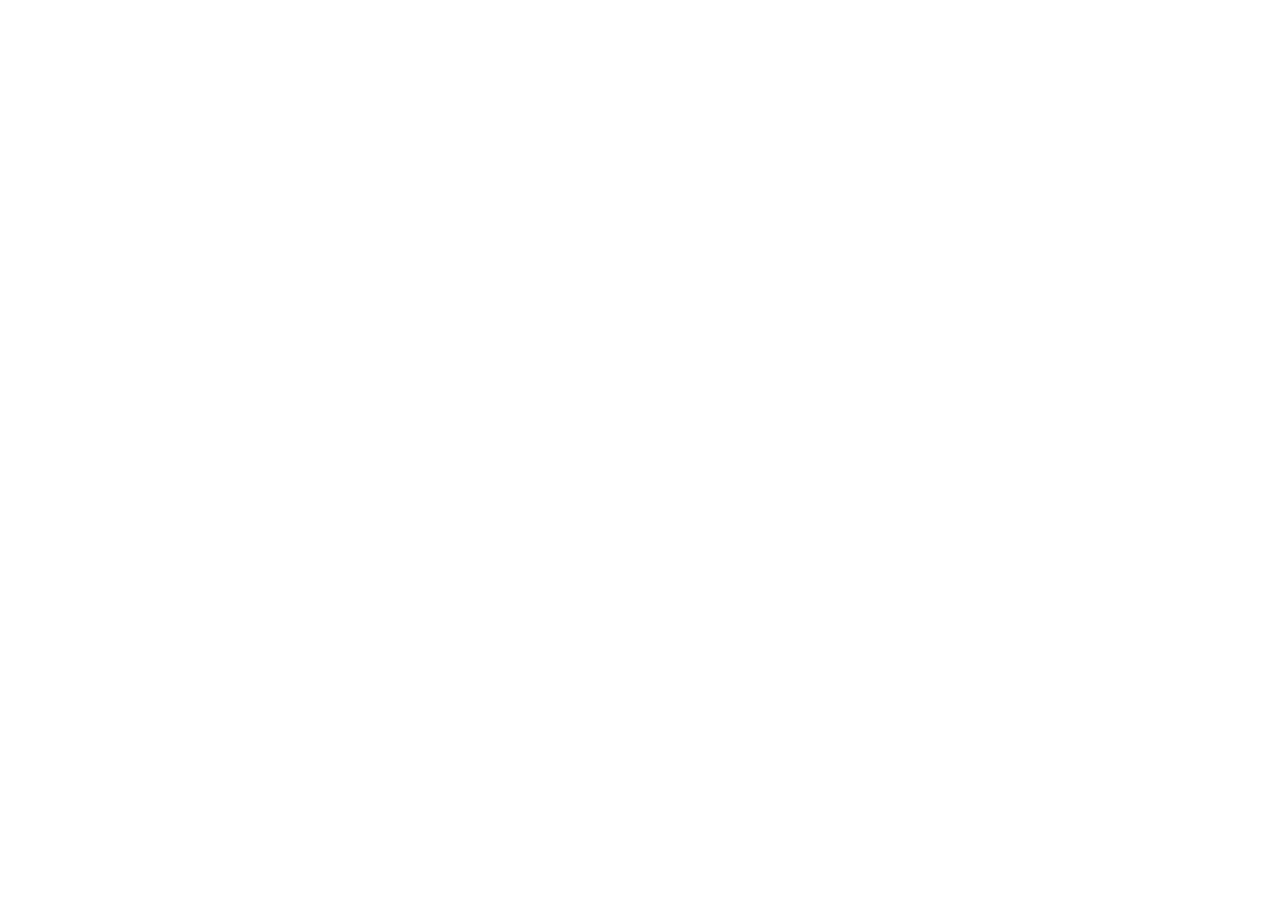
==== commit e64bcb66: "Updates" ====
--- a/index.html
+++ b/index.html
@@ -20,8 +20,8 @@
     <link rel="preconnect" href="https://fonts.googleapis.com">
     <link rel="preconnect" href="https://fonts.gstatic.com" crossorigin>
     <link href="https://fonts.googleapis.com/css2?family=Space+Grotesk:wght@400;500;600;700&display=swap" rel="stylesheet">
-    <script type="module" crossorigin src="/assets/index-DQ94vwD7.js"></script>
-    <link rel="stylesheet" crossorigin href="/assets/index-DoMQKW9N.css">
+    <script type="module" crossorigin src="/aegistrack/assets/index-9d8YjQfT.js"></script>
+    <link rel="stylesheet" crossorigin href="/aegistrack/assets/index-DoMQKW9N.css">
   </head>
 
   <body>
